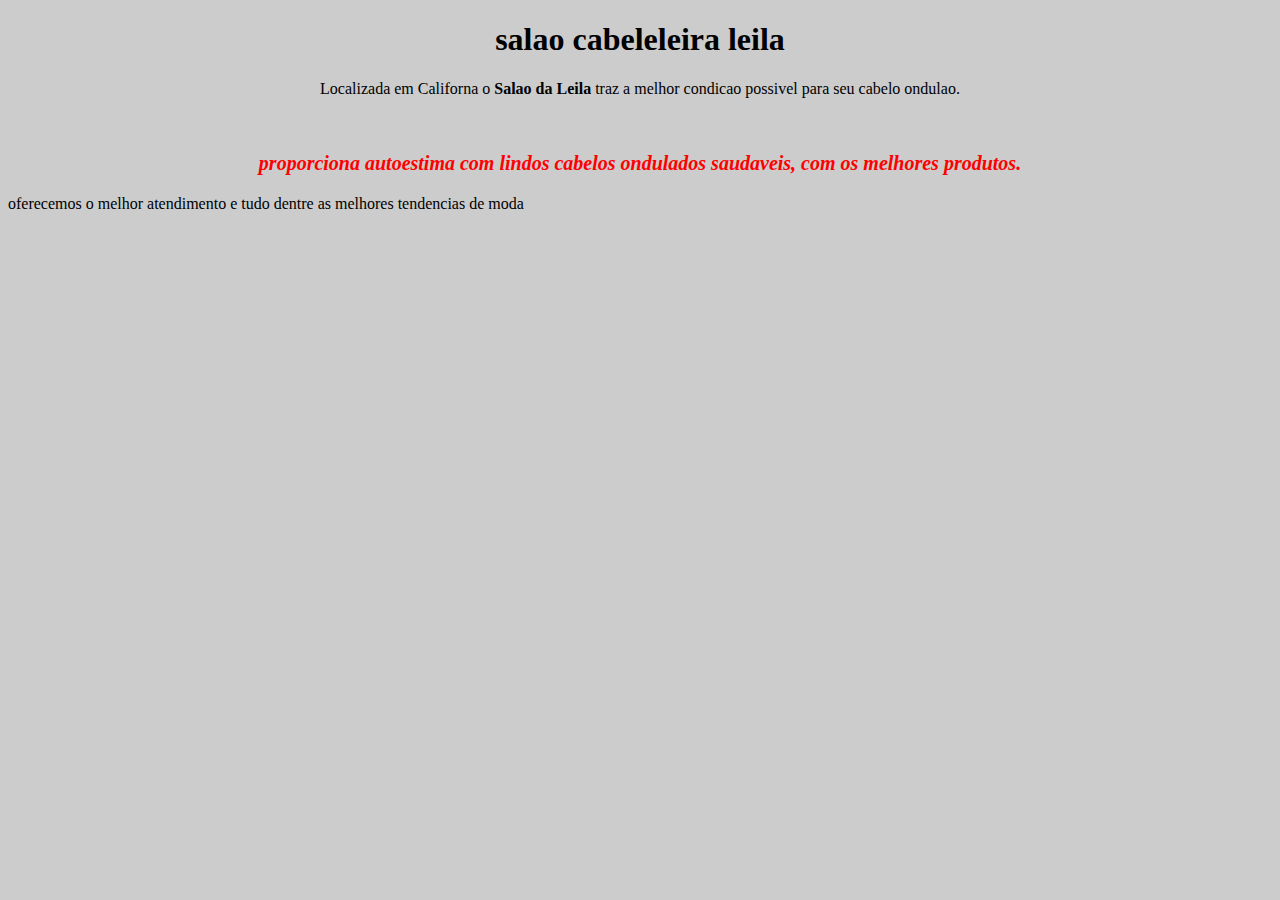
==== index.html @ 0fc1809d "coloquei imagem" ====
<!DOCTYPE html>
<html lang="en">
<head>
    <meta charset="UTF-8">
    <meta name="viewport" content="width=device-width, initial-scale=1.0">
    <title>Document</title>
    <link rel="stylesheet" href="style.css">
</head>
<body>
    <h1 style="text-align: center;">salao cabeleleira leila</h1>
    <p>
        Localizada em Californa o <strong> Salao da Leila </strong>traz a melhor condicao possivel para seu cabelo ondulao.

    </p>

    <img src="https://s2.glbimg.com/hWru0S6AFmvyD945f5-GVnMC4uo=/smart/e.glbimg.com/og/ed/f/original/2022/06/22/cab_tudo_2.jpg" alt="">

    <p style="font-size: 20px;">
        <em>
            <strong>
                proporciona autoestima com lindos cabelos ondulados saudaveis, com os melhores produtos.
            </strong>
        </em>
    </p> oferecemos o melhor atendimento e tudo dentre as melhores tendencias de moda </p>
    
</body>
</html>
---- style.css ----
body {
   background: #CCCCCC;
}

p {
    text-align: center;
}

em strong {
    color: red;
}
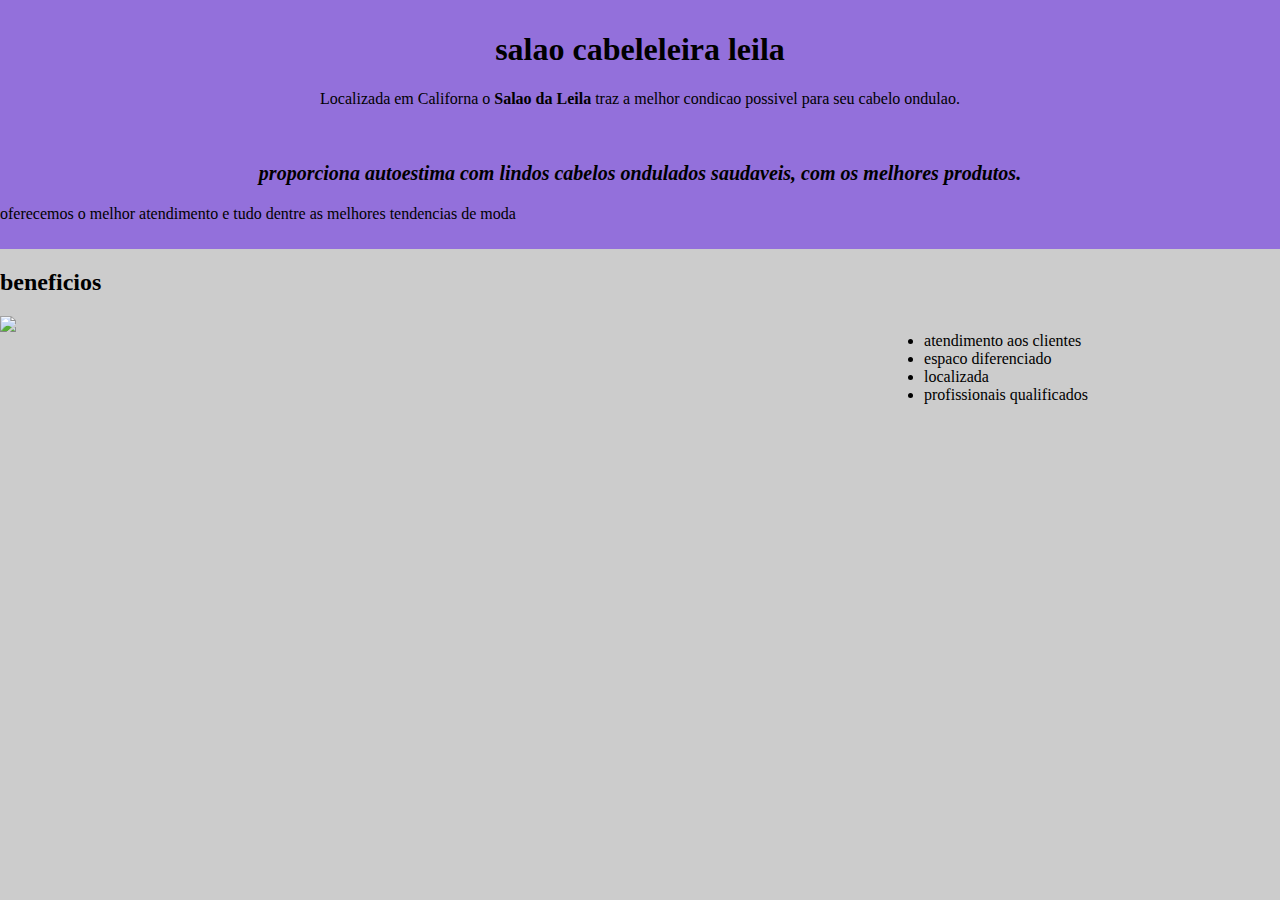
==== commit 7e5a621e: "ADICIONEI UMA LISTA DE BENEFICIOS" ====
--- a/index.html
+++ b/index.html
@@ -1,27 +1,47 @@
 <!DOCTYPE html>
 <html lang="en">
+
 <head>
     <meta charset="UTF-8">
     <meta name="viewport" content="width=device-width, initial-scale=1.0">
     <title>Document</title>
     <link rel="stylesheet" href="style.css">
 </head>
+
 <body>
-    <h1 style="text-align: center;">salao cabeleleira leila</h1>
-    <p>
-        Localizada em Californa o <strong> Salao da Leila </strong>traz a melhor condicao possivel para seu cabelo ondulao.
+    <div class="principal">
 
-    </p>
+        <h1 style="text-align: center;">salao cabeleleira leila</h1>
+        <p>
+            Localizada em Californa o <strong> Salao da Leila </strong>traz a melhor condicao possivel para seu cabelo
+            ondulao.
+            
+        </p>
+        
+        <img src="https://s2.glbimg.com/hWru0S6AFmvyD945f5-GVnMC4uo=/smart/e.glbimg.com/og/ed/f/original/2022/06/22/cab_tudo_2.jpg"
+        alt="">
+        
+        <p style="font-size: 20px;">
+            <em>
+                <strong>
+                    proporciona autoestima com lindos cabelos ondulados saudaveis, com os melhores produtos.
+                </strong>
+            </em>
+        </p> oferecemos o melhor atendimento e tudo dentre as melhores tendencias de moda </p>
+            
+        </div>
+    <div class="beneficios">
+        <h2>beneficios</h2>
+        <ul>
+            <li class="itens">atendimento aos clientes</li>
+            <li class="itens">espaco diferenciado</li>
+            <li class="itens">localizada</li>
+            <li class="itens">profissionais qualificados</li>
+        </ul>
+        <img src=https://olook.com.br/wp-content/uploads/2019/11/cortes-para-cabelo-longo-v-onduladoolook.jpg
+            class="imagembeneficios" />
+    </div>
 
-    <img src="https://s2.glbimg.com/hWru0S6AFmvyD945f5-GVnMC4uo=/smart/e.glbimg.com/og/ed/f/original/2022/06/22/cab_tudo_2.jpg" alt="">
+</body>
 
-    <p style="font-size: 20px;">
-        <em>
-            <strong>
-                proporciona autoestima com lindos cabelos ondulados saudaveis, com os melhores produtos.
-            </strong>
-        </em>
-    </p> oferecemos o melhor atendimento e tudo dentre as melhores tendencias de moda </p>
-    
-</body>
 </html>--- a/style.css
+++ b/style.css
@@ -1,5 +1,6 @@
 body {
-   background: #CCCCCC;
+    margin: 0;
+    background: #CCCCCC;
 }
 
 p {
@@ -7,5 +8,47 @@
 }
 
 em strong {
-    color: red;
+    color: plum;
+    margin: 0;
+}
+
+h1 h2 {
+    text-align: center;
+}
+
+.principal {
+    background-color: mediumpurple;
+    padding-top: 10px;
+    padding-bottom: 10px;
+}
+
+.principal p {
+    text-align: center;
+}
+
+em strong {
+    color: black;
+}
+
+#banner {
+    width: 100%;
+    margin-top: 20px;
+    margin-bottom: 20px;
+}
+
+#banner {
+    width: 100%;
+    margin-top: 20px;
+    margin-bottom: 20px;
+}
+
+#missao {
+    font-size: 20px;
+}
+
+ul {
+    display: inline-block;
+    vertical-align: top;
+    margin-right: 15%;
+    float: right;
 }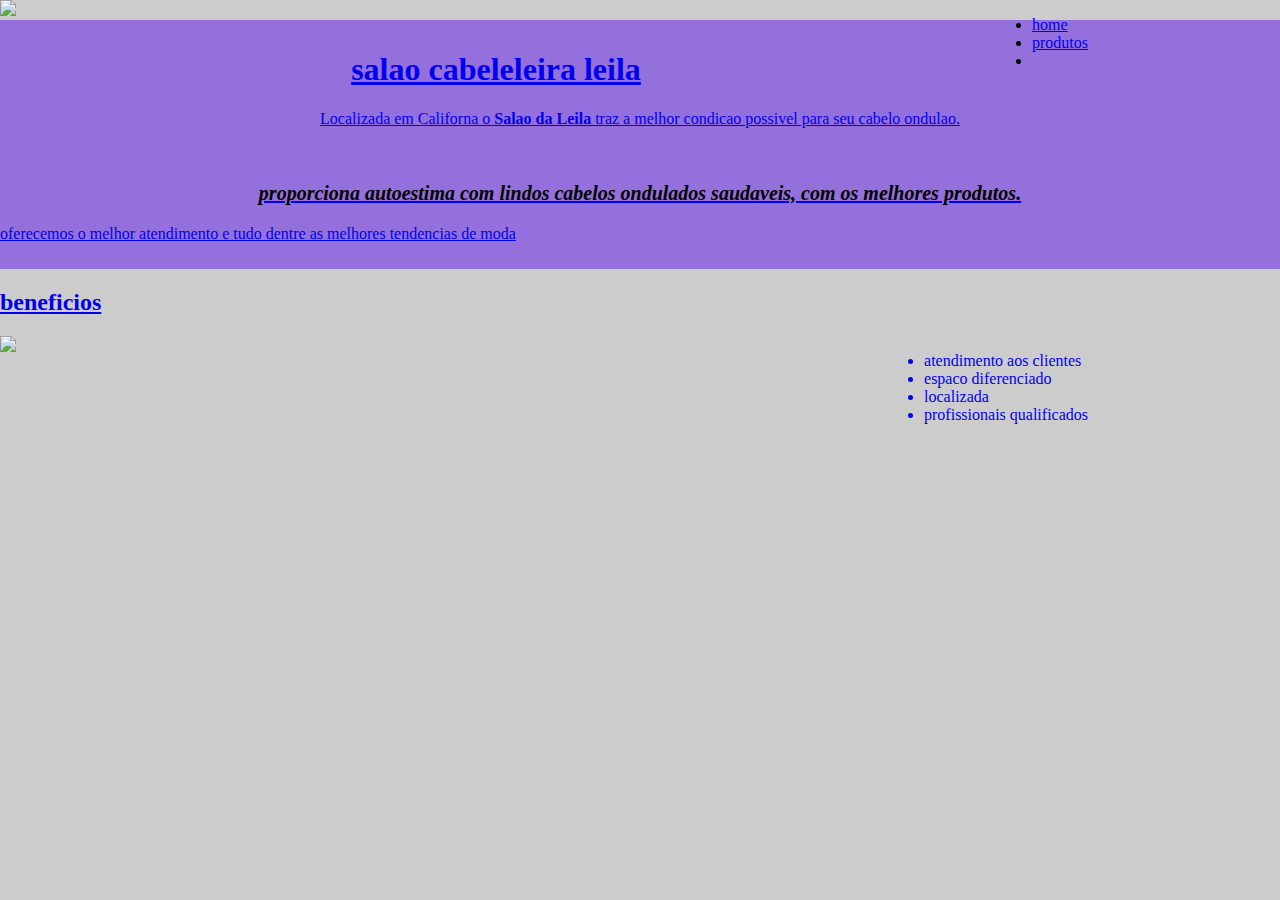
==== commit 6b021f12: "criei o menu" ====
--- a/index.html
+++ b/index.html
@@ -9,6 +9,19 @@
 </head>
 
 <body>
+
+<header>
+
+       <img class="logo"
+       src="https://png.pngtree.com/png-vector/20220725/ourmid/pngtree-spa-logo-png-image_6060681.png"
+       <nav>
+       <ul>
+           <li><a href="index.html">home</a></li>
+           <li><a href="produtos.html">produtos</a></li>
+           <li><a href="contato.html".contato</li>
+       </ul>
+       </nav>
+</header>
     <div class="principal">
 
         <h1 style="text-align: center;">salao cabeleleira leila</h1>
--- a/style.css
+++ b/style.css
@@ -51,4 +51,33 @@
     vertical-align: top;
     margin-right: 15%;
     float: right;
+}
+
+hearder {
+    background-color: black;
+    display: flex;
+    flex-direction: row;
+}
+
+.logo {
+    height: 150px;
+}
+
+nav {
+    width: 100%;
+    display: flex;
+    align-items: center;
+}
+
+nav li {
+    display: inline;
+    margin: 0 0 0 15px;
+}
+
+nav a {
+    text-transform: uppercase;
+    color: blueviolet;
+    font-weight: bold;
+    font-size: 22px;
+    text-decoration: none;
 }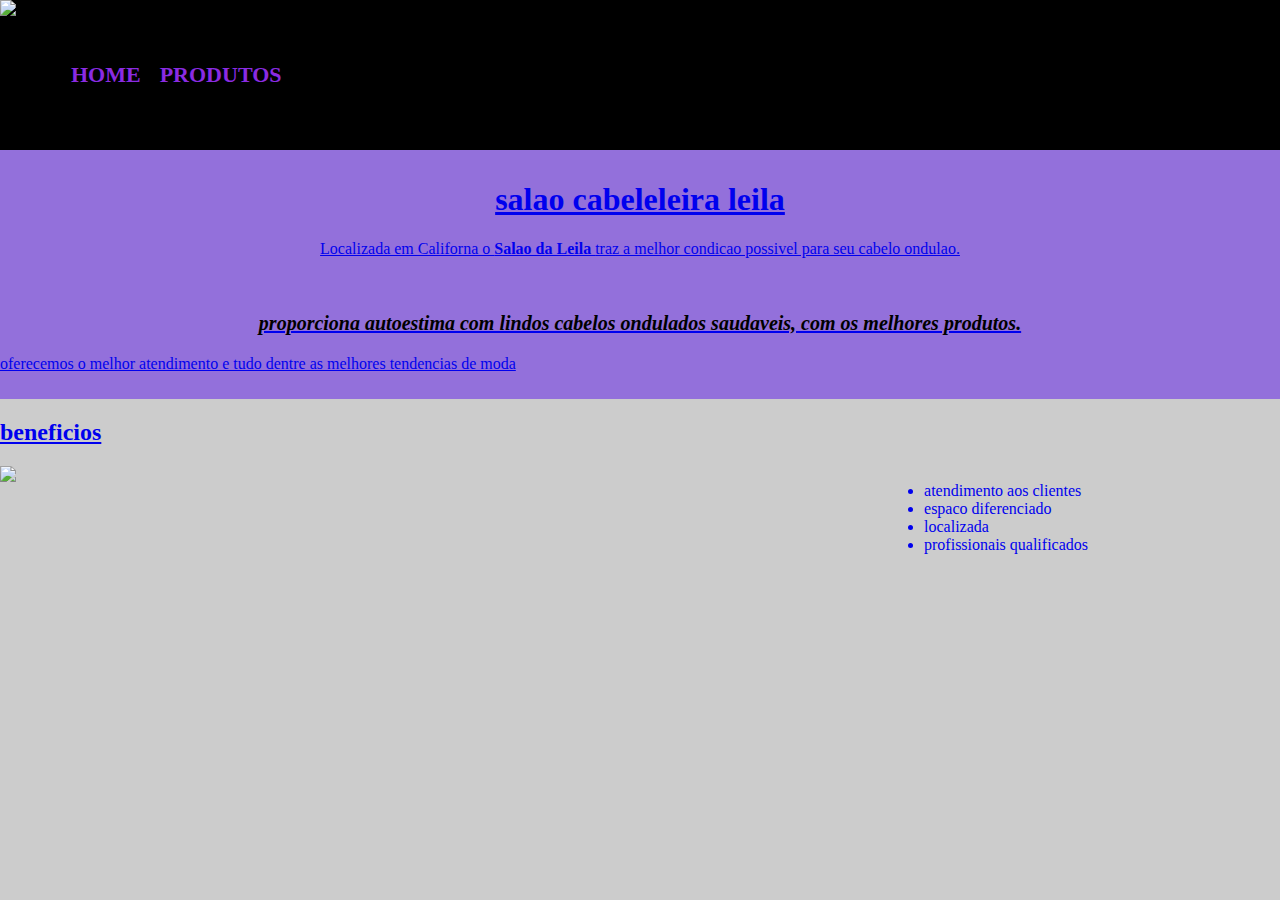
==== commit e28a8ec2: "*" ====
--- a/index.html
+++ b/index.html
@@ -10,30 +10,31 @@
 
 <body>
 
-<header>
+    <header>
 
-       <img class="logo"
-       src="https://png.pngtree.com/png-vector/20220725/ourmid/pngtree-spa-logo-png-image_6060681.png"
-       <nav>
-       <ul>
-           <li><a href="index.html">home</a></li>
-           <li><a href="produtos.html">produtos</a></li>
-           <li><a href="contato.html".contato</li>
-       </ul>
-       </nav>
-</header>
+        <img class="logo"
+            src="https://png.pngtree.com/png-vector/20220725/ourmid/pngtree-spa-logo-png-image_6060681.png" <nav>
+
+        <nav>
+            <ul>
+                <li><a href="index.html">home</a></li>
+                <li><a href="produtos.html">produtos</a></li>
+                <li><a href="contato.html" .contato</li>
+            </ul>
+        </nav>
+    </header>
     <div class="principal">
 
         <h1 style="text-align: center;">salao cabeleleira leila</h1>
         <p>
             Localizada em Californa o <strong> Salao da Leila </strong>traz a melhor condicao possivel para seu cabelo
             ondulao.
-            
+
         </p>
-        
+
         <img src="https://s2.glbimg.com/hWru0S6AFmvyD945f5-GVnMC4uo=/smart/e.glbimg.com/og/ed/f/original/2022/06/22/cab_tudo_2.jpg"
-        alt="">
-        
+            alt="">
+
         <p style="font-size: 20px;">
             <em>
                 <strong>
@@ -41,8 +42,8 @@
                 </strong>
             </em>
         </p> oferecemos o melhor atendimento e tudo dentre as melhores tendencias de moda </p>
-            
-        </div>
+
+    </div>
     <div class="beneficios">
         <h2>beneficios</h2>
         <ul>
--- a/style.css
+++ b/style.css
@@ -53,7 +53,7 @@
     float: right;
 }
 
-hearder {
+header {
     background-color: black;
     display: flex;
     flex-direction: row;
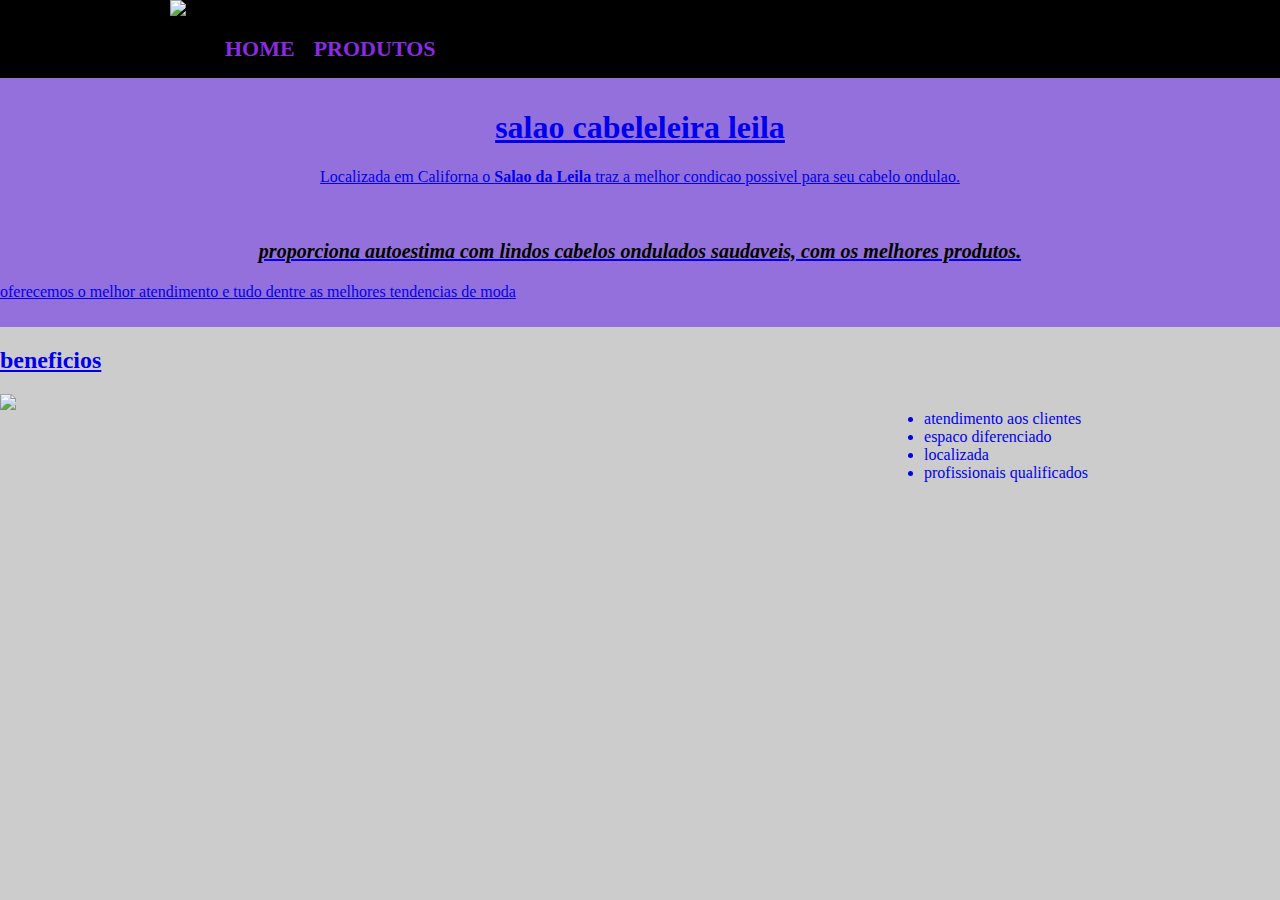
==== commit 1ae40e8a: "criei novas paginas" ====
--- a/index.html
+++ b/index.html
@@ -11,17 +11,19 @@
 <body>
 
     <header>
+        <div class="container">
 
-        <img class="logo"
-            src="https://png.pngtree.com/png-vector/20220725/ourmid/pngtree-spa-logo-png-image_6060681.png" <nav>
+            <img class="logo"
+                src="https://png.pngtree.com/png-vector/20220725/ourmid/pngtree-spa-logo-png-image_6060681.png" <nav>
 
-        <nav>
-            <ul>
-                <li><a href="index.html">home</a></li>
-                <li><a href="produtos.html">produtos</a></li>
-                <li><a href="contato.html" .contato</li>
-            </ul>
-        </nav>
+            <nav>
+                <ul>
+                    <li><a href="index.html">home</a></li>
+                    <li><a href="produtos.html">produtos</a></li>
+                    <li><a href="contato.html" .contato</li>
+                </ul>
+            </nav>
+        </div>
     </header>
     <div class="principal">
 
@@ -54,7 +56,7 @@
         </ul>
         <img src=https://olook.com.br/wp-content/uploads/2019/11/cortes-para-cabelo-longo-v-onduladoolook.jpg
             class="imagembeneficios" />
-    </div>
+    </div> 
 
 </body>
 
--- a/style.css
+++ b/style.css
@@ -80,4 +80,11 @@
     font-weight: bold;
     font-size: 22px;
     text-decoration: none;
+}
+.container {
+  width: 940px;
+  margin: auto;
+}
+head div.container {
+    display: flex;
 }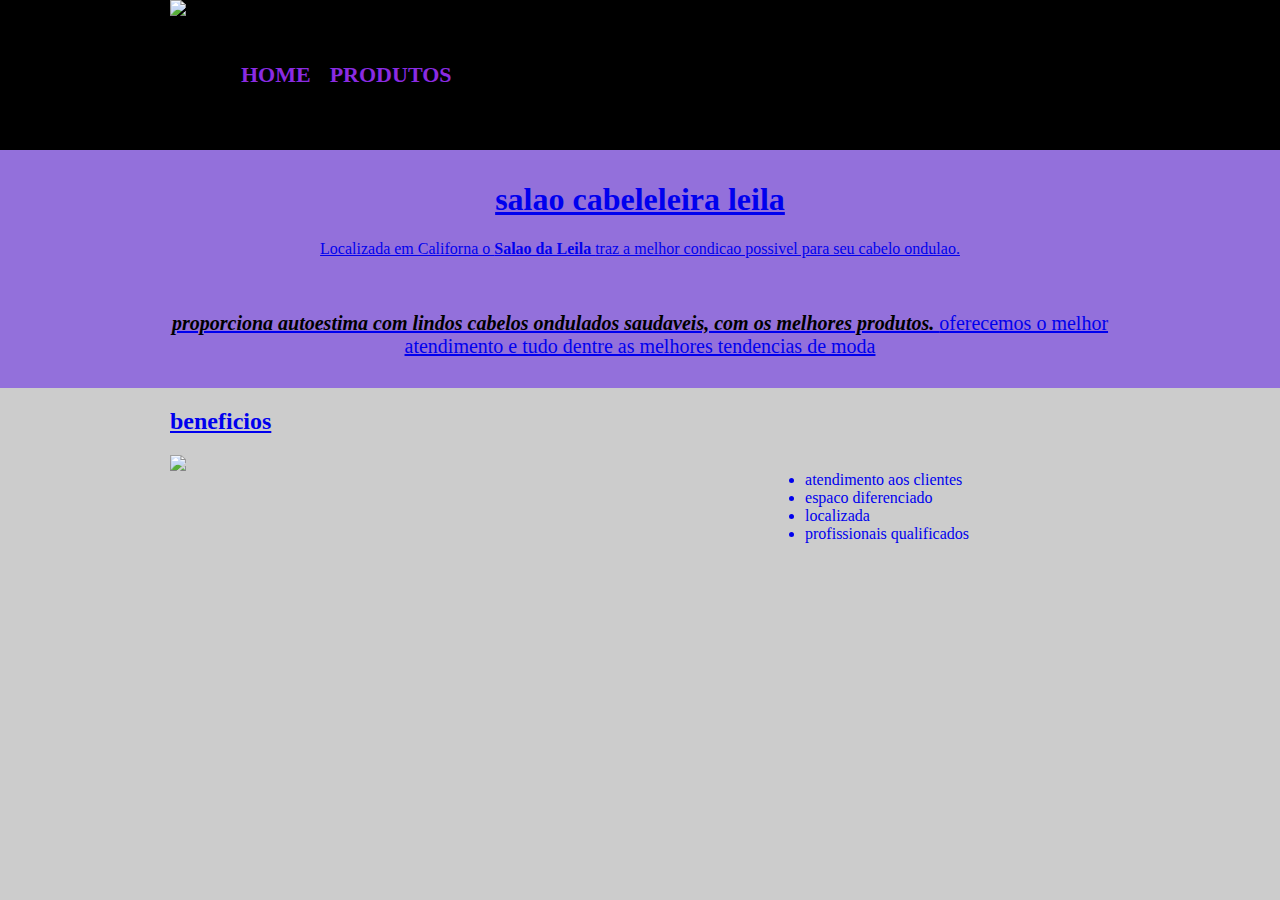
==== commit b270070a: "correcao" ====
--- a/index.html
+++ b/index.html
@@ -25,38 +25,49 @@
             </nav>
         </div>
     </header>
+
+
     <div class="principal">
 
-        <h1 style="text-align: center;">salao cabeleleira leila</h1>
-        <p>
-            Localizada em Californa o <strong> Salao da Leila </strong>traz a melhor condicao possivel para seu cabelo
-            ondulao.
+        <div class="container">
+            <h1 style="text-align: center;">salao cabeleleira leila</h1>
+            <p>
+                Localizada em Californa o <strong> Salao da Leila </strong>traz a melhor condicao possivel para seu
+                cabelo
+                ondulao.
 
-        </p>
+            </p>
 
-        <img src="https://s2.glbimg.com/hWru0S6AFmvyD945f5-GVnMC4uo=/smart/e.glbimg.com/og/ed/f/original/2022/06/22/cab_tudo_2.jpg"
-            alt="">
+            <img src="https://s2.glbimg.com/hWru0S6AFmvyD945f5-GVnMC4uo=/smart/e.glbimg.com/og/ed/f/original/2022/06/22/cab_tudo_2.jpg"
+                alt="">
 
-        <p style="font-size: 20px;">
-            <em>
-                <strong>
-                    proporciona autoestima com lindos cabelos ondulados saudaveis, com os melhores produtos.
-                </strong>
-            </em>
-        </p> oferecemos o melhor atendimento e tudo dentre as melhores tendencias de moda </p>
+            <p style="font-size: 20px;">
+                <em>
+                    <strong>
+                        proporciona autoestima com lindos cabelos ondulados saudaveis, com os melhores produtos.
+                    </strong>
+                </em>
+                oferecemos o melhor atendimento e tudo dentre as melhores tendencias de moda
+            </p>
 
+        </div>
     </div>
+
+
     <div class="beneficios">
-        <h2>beneficios</h2>
-        <ul>
-            <li class="itens">atendimento aos clientes</li>
-            <li class="itens">espaco diferenciado</li>
-            <li class="itens">localizada</li>
-            <li class="itens">profissionais qualificados</li>
-        </ul>
-        <img src=https://olook.com.br/wp-content/uploads/2019/11/cortes-para-cabelo-longo-v-onduladoolook.jpg
-            class="imagembeneficios" />
-    </div> 
+        <div class="container">
+
+            <h2>beneficios</h2>
+            <ul>
+                <li class="itens">atendimento aos clientes</li>
+                <li class="itens">espaco diferenciado</li>
+                <li class="itens">localizada</li>
+                <li class="itens">profissionais qualificados</li>
+            </ul>
+            <img src=https://olook.com.br/wp-content/uploads/2019/11/cortes-para-cabelo-longo-v-onduladoolook.jpg
+                class="imagembeneficios" />
+        </div>
+    </div>
 
 </body>
 
--- a/style.css
+++ b/style.css
@@ -81,10 +81,12 @@
     font-size: 22px;
     text-decoration: none;
 }
+
 .container {
-  width: 940px;
-  margin: auto;
+    width: 940px;
+    margin: auto;
 }
-head div.container {
+
+header div.container {
     display: flex;
 }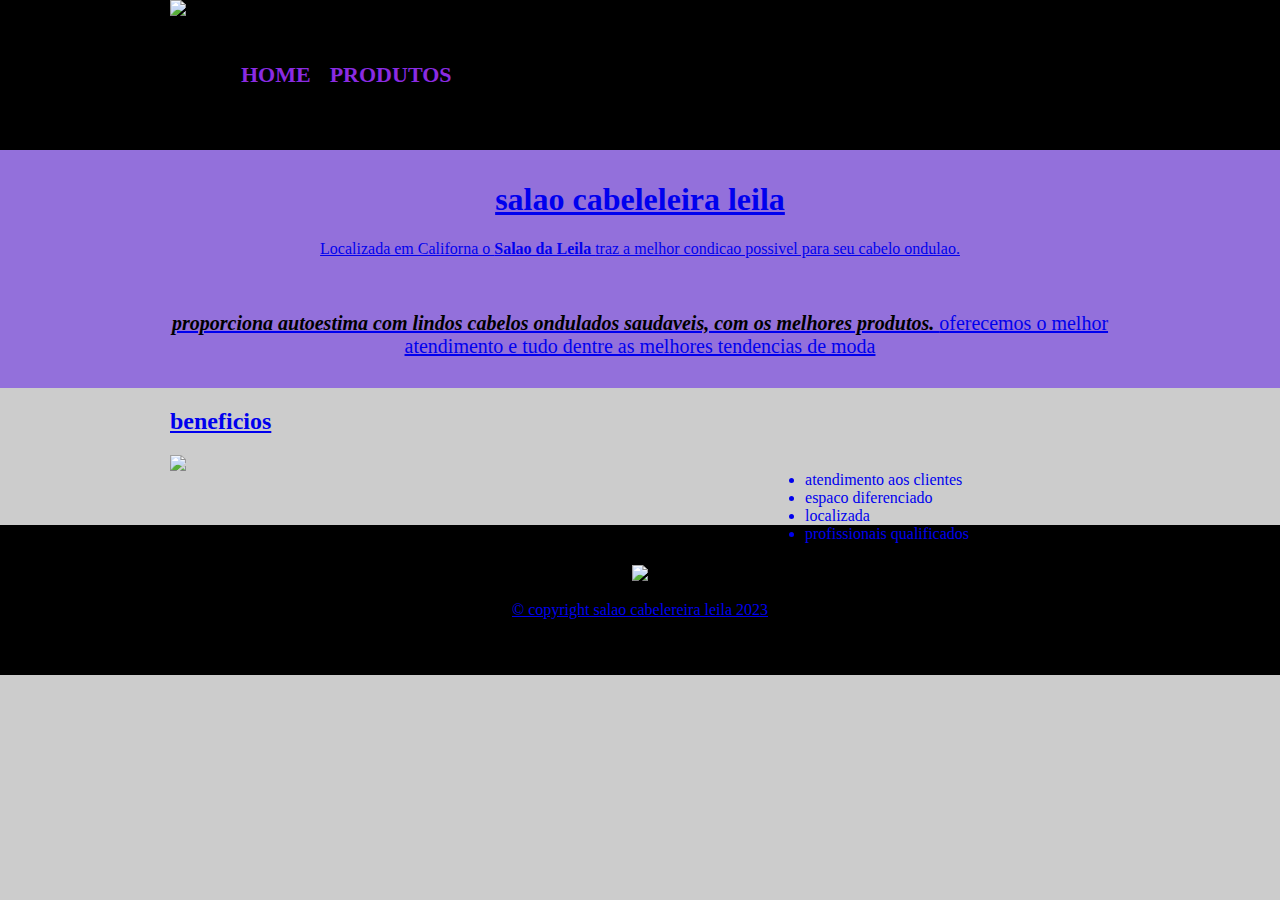
==== commit dc1698b0: "fiz o rodape" ====
--- a/index.html
+++ b/index.html
@@ -68,7 +68,10 @@
                 class="imagembeneficios" />
         </div>
     </div>
-
+    <footer>
+        <img src="https://png.pngtree.com/png-vector/20220725/ourmid/pngtree-spa-logo-png-image_6060681.png">
+        <p class="copyright">&copy; copyright salao cabelereira leila 2023</p>
+    </footer>
 </body>
 
 </html>--- a/style.css
+++ b/style.css
@@ -89,4 +89,71 @@
 
 header div.container {
     display: flex;
+}
+
+.principal img {
+    width: 100%;
+}
+
+.imagembeneficios {
+    width: 40%;
+}
+
+produtos {
+    margin: top 50px;
+    padding: 0;
+}
+
+produtos li {
+    display: inline-block;
+    text-align: center;
+    width: 28%;
+    margin: 10px;
+    padding: 10px;
+    border: 2px solid black;
+    border-radius: 10px;
+}
+
+produtos h2 {
+    font-size: 25px;
+    font-weight: bold;
+}
+
+produto descricao {
+    font-size: 18px;
+}
+
+produto preco {
+    font-size: 22px;
+    font-weight: bold;
+    margin-top: 10px;
+}
+
+produtos li:hover {
+    border: 2px solid white;
+}
+
+header ul li a :hover {
+    color: blueviolet;
+}
+
+.produtos li img {
+    max-width: 250px;
+}
+
+produtos li img {
+    max-width: 250px;
+}
+
+footer {
+    text-align: center;
+    padding: 40px 0;
+    background: black;
+    margin-top: 50px;
+}
+
+copyright {
+    color: aliceblue;
+    font-size: 13px;
+    margin: 20px 0 0;
 }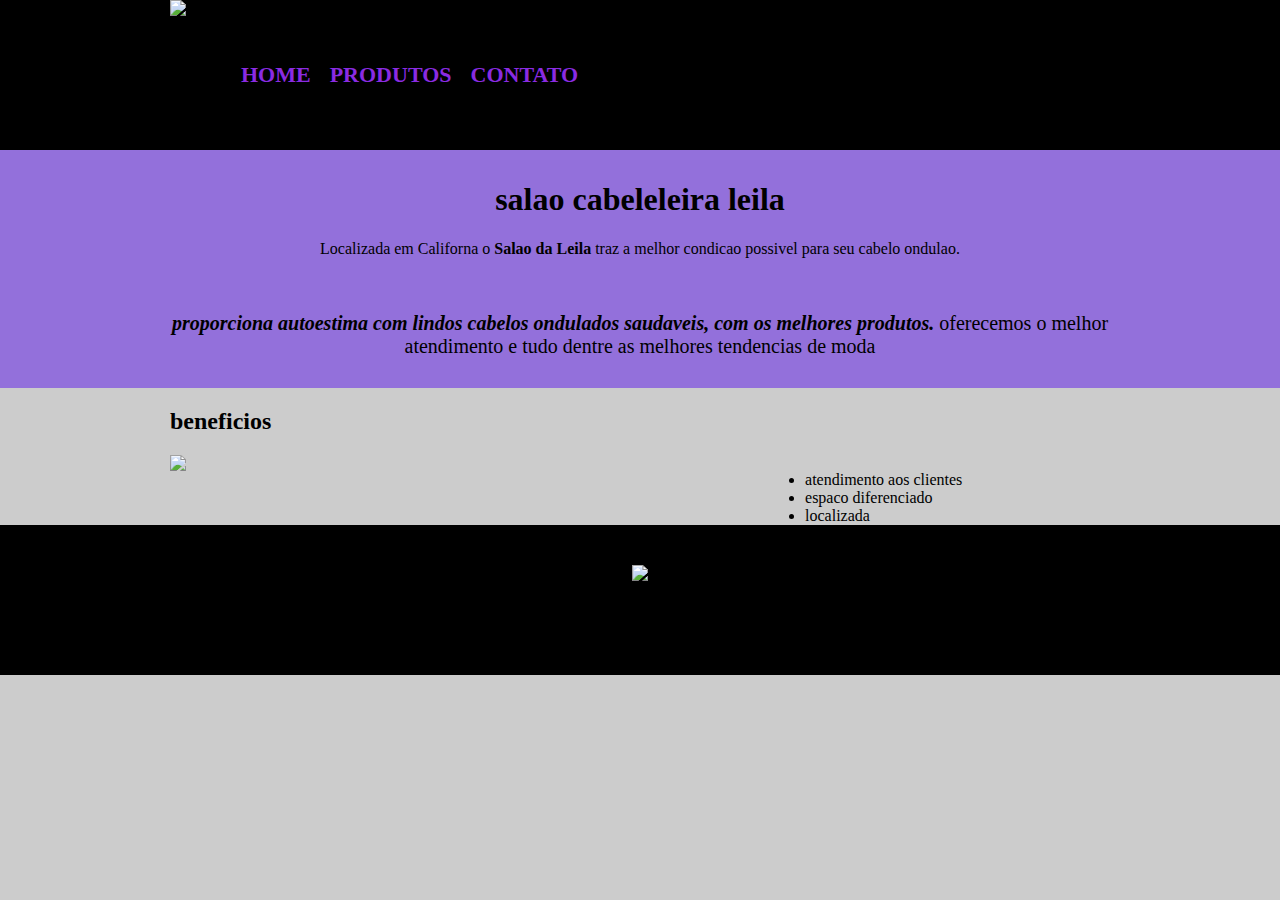
==== commit 660d173f: "*" ====
--- a/index.html
+++ b/index.html
@@ -19,8 +19,8 @@
             <nav>
                 <ul>
                     <li><a href="index.html">home</a></li>
-                    <li><a href="produtos.html">produtos</a></li>
-                    <li><a href="contato.html" .contato</li>
+                    <li><a href="produto.html">produtos</a></li>
+                    <li><a href="contato.html">contato</a></li>
                 </ul>
             </nav>
         </div>
--- a/style.css
+++ b/style.css
@@ -156,4 +156,19 @@
     color: aliceblue;
     font-size: 13px;
     margin: 20px 0 0;
+}
+
+form {
+  margin: 40px 0;
+}
+form label {
+     display: block;
+     font-size: 20px;
+     margin: 0 0 10px;
+}
+form input {
+    display: block;
+    margin: 0 0 20px;
+    padding: 10px 25px;
+    width: 50%;
 }